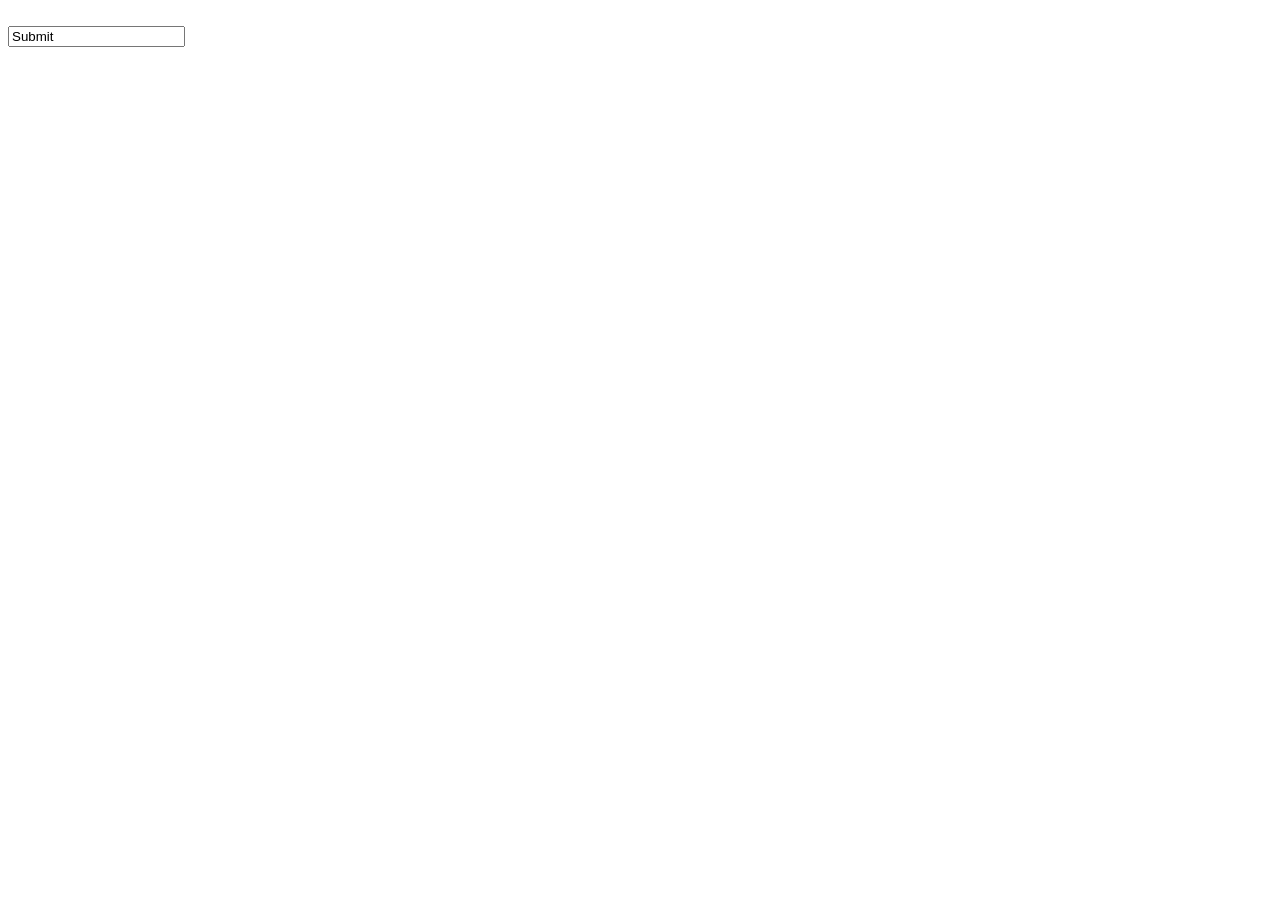
==== index.html @ 7caa5931 "change index" ====
<html>
  <head>
    <title>reCAPTCHA demo: Simple page</title>
    <script src="https://www.google.com/recaptcha/enterprise.js" async defer></script>
    <script src="https://cdn.jsdelivr.net/npm/sweetalert2@11"></script> <!-- SweetAlert2 CDN -->
    <script>
      function onSubmit(token) {
        // Show a SweetAlert before redirecting
        Swal.fire({
          title: 'Success!',
          text: 'You will be redirected to Google shortly.',
          icon: 'success',
          timer: 3000, // Time in milliseconds before redirect
          showConfirmButton: false,
          willClose: () => {
            // After Swal closes, redirect to Google
            window.location.href = "https://www.google.com";
          }
        });
      }
    </script>
  </head>
  <body>
    <form action="" method="POST" onsubmit="onSubmit(event)">
      <div class="g-recaptcha" data-sitekey="6LfcwEgqAAAAAL1n58SBj5CRFfUHCb-3rPWJk1DI" data-action="LOGIN"></div>
      <br/>
      <input data-callback="onSubmit" value="Submit">
    </form>
  </body>
</html>
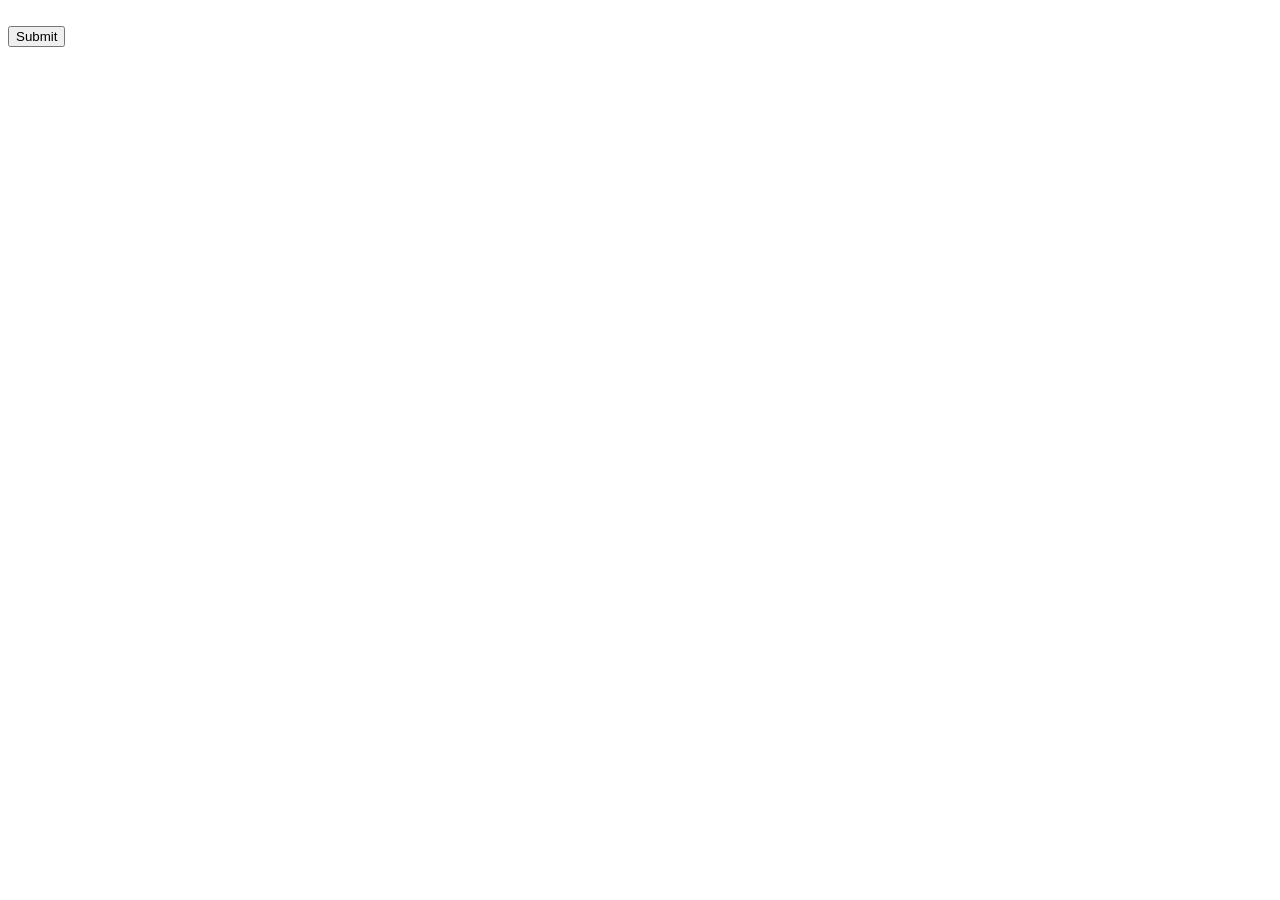
==== commit 1ca0b81c: "change index" ====
--- a/index.html
+++ b/index.html
@@ -7,7 +7,7 @@
       function onSubmit(token) {
         // Show a SweetAlert before redirecting
         Swal.fire({
-          title: 'Success!',
+          title: 'Success!'+token,
           text: 'You will be redirected to Google shortly.',
           icon: 'success',
           timer: 3000, // Time in milliseconds before redirect
@@ -24,7 +24,7 @@
     <form action="" method="POST" onsubmit="onSubmit(event)">
       <div class="g-recaptcha" data-sitekey="6LfcwEgqAAAAAL1n58SBj5CRFfUHCb-3rPWJk1DI" data-action="LOGIN"></div>
       <br/>
-      <input data-callback="onSubmit" value="Submit">
+      <input type="button" data-callback="onSubmit" value="Submit">
     </form>
   </body>
 </html>
